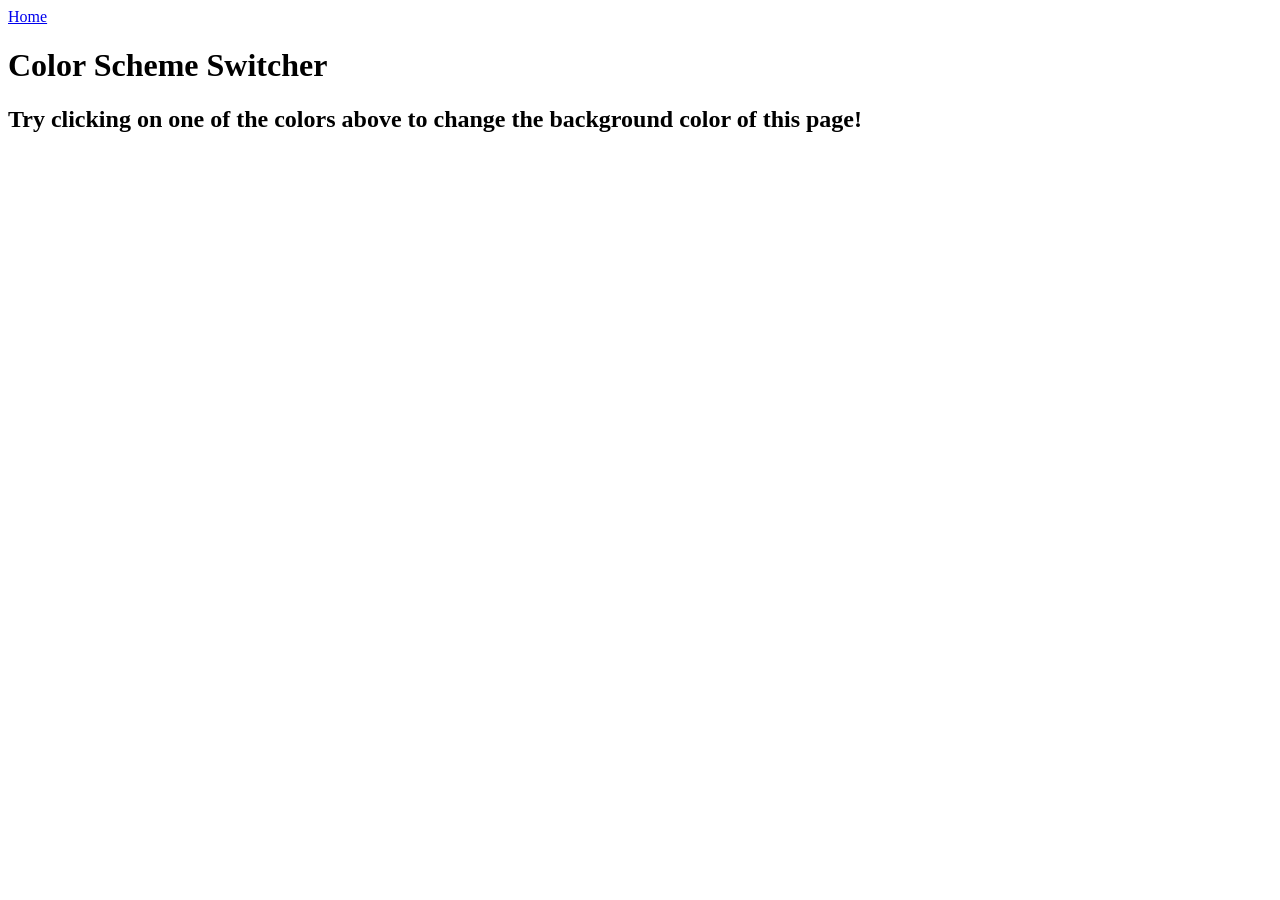
==== Project/index.html @ 50c3c9c0 "Project" ====
<!DOCTYPE html>
<html lang="en">
<head>
    <meta charset="UTF-8">
    <meta name="viewport" content="width=device-width, initial-scale=1.0">
    <link rel="stylesheet" href="style.css"/>
    <link rel="stylesheet" href="../style.css" />
    <title>Javascript Background Color Switcher</title>
</head>
<body>
    <nav>
        <a href="/" aria-current="page">Home</a>

    </nav>
    <div class="canvas">
    <h1>Color Scheme Switcher</h1>
    <span class="button" id="grey"></span>
    <span class="button" id="white"></span>
    <span class="button" id="blue"></span>
    <span class="button" id="yellow"></span>
    <h2>
        Try clicking on one of the colors above
        <span>to change the background color of this page!</span>
    </h2>
</div>
<script src="script.js"></script>
</body>
</html>
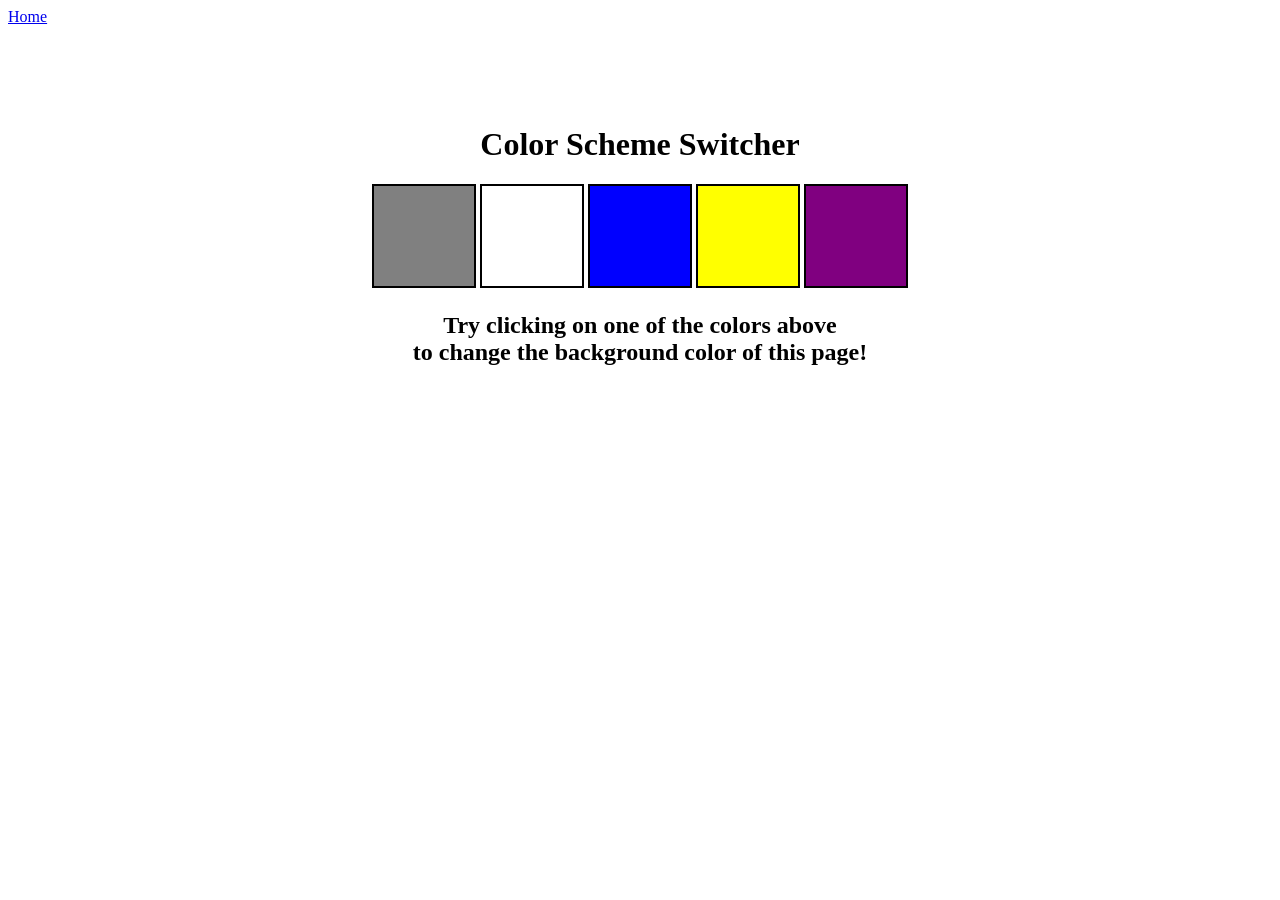
==== commit 3340a2ad: "Project" ====
--- a/Project/index.html
+++ b/Project/index.html
@@ -4,20 +4,21 @@
     <meta charset="UTF-8">
     <meta name="viewport" content="width=device-width, initial-scale=1.0">
     <link rel="stylesheet" href="style.css"/>
-    <link rel="stylesheet" href="../style.css" />
+    <!-- <link rel="stylesheet" href="../style.css" /> -->
     <title>Javascript Background Color Switcher</title>
 </head>
 <body>
     <nav>
         <a href="/" aria-current="page">Home</a>
+    </nav>
 
-    </nav>
     <div class="canvas">
     <h1>Color Scheme Switcher</h1>
     <span class="button" id="grey"></span>
     <span class="button" id="white"></span>
     <span class="button" id="blue"></span>
     <span class="button" id="yellow"></span>
+    <span class="button" id="purple"></span>
     <h2>
         Try clicking on one of the colors above
         <span>to change the background color of this page!</span>
--- a/Project/style.css
+++ b/Project/style.css
@@ -0,0 +1,36 @@
+html {
+    margin: 0;
+  }
+  
+  span {
+    display: block;
+  }
+  .canvas {
+    margin: 100px auto 100px;
+    width: 80%;
+    text-align: center;
+  }
+  
+  .button {
+    width: 100px;
+    height: 100px;
+    border: solid black 2px;
+    display: inline-block;
+  }
+  
+  #grey {
+    background: grey;
+  }
+  
+  #white {
+    background: white;
+  }
+  #blue {
+    background: blue;
+  }
+  #yellow {
+    background: yellow;
+  }
+  #purple {
+    background: purple;
+  }
